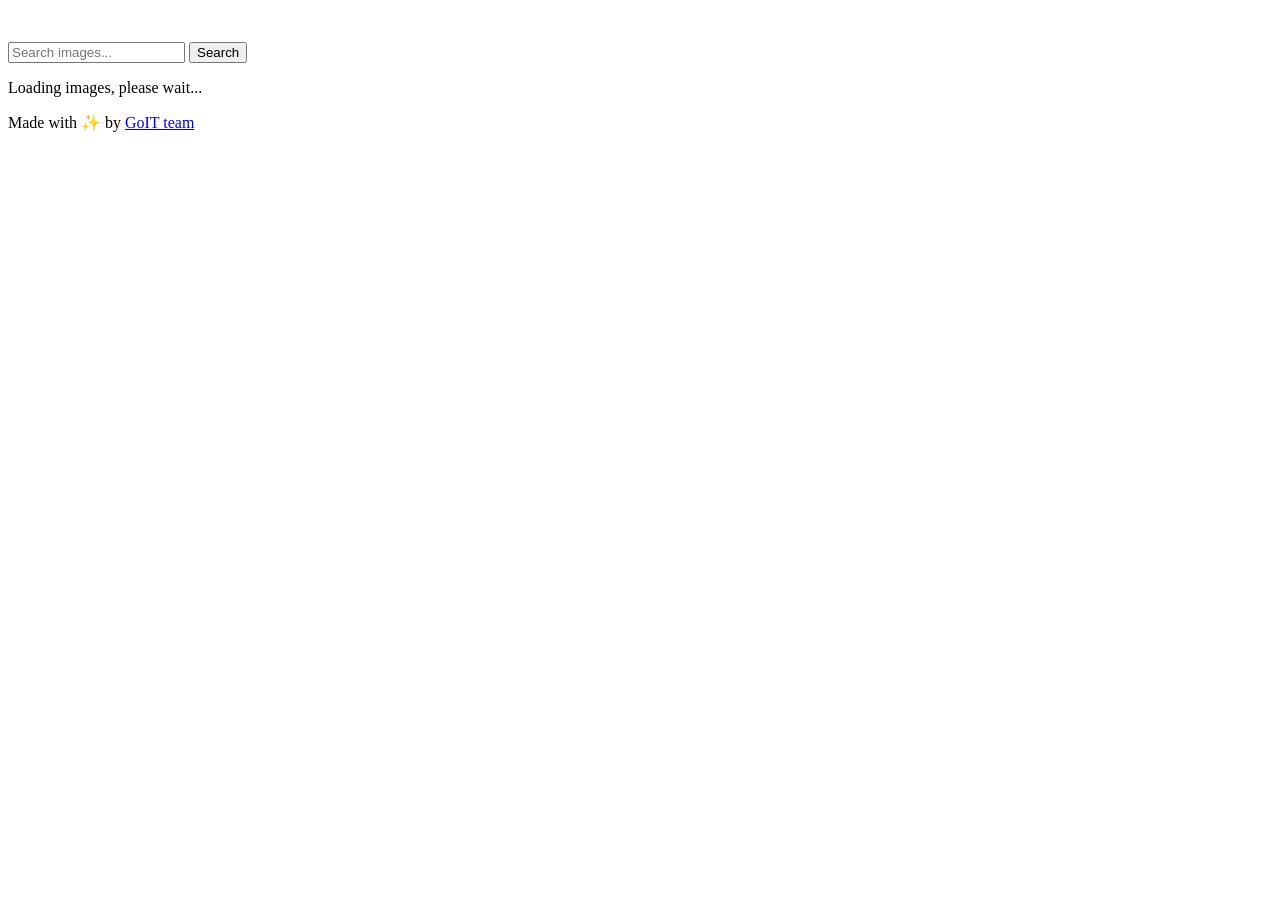
==== index.html @ 0db54753 "Deploying to gh-pages from @ bt-Unialex/goit-js-hw-12@6755732046f9ac274b45327a3add9230e52156ae 🚀" ====
<!DOCTYPE html>
<html lang="en">

<head>
  <meta charset="UTF-8" />
  <link rel="icon" type="image/svg+xml" href="/goit-js-hw-12/favicon.svg" />
  <meta name="viewport" content="width=device-width, initial-scale=1.0" />
  <title>Gallery</title>
  <script type="module" crossorigin src="/goit-js-hw-12/index.js"></script>
  <link rel="modulepreload" crossorigin href="/goit-js-hw-12/assets/vendor-B4AqCRBk.js">
  <link rel="stylesheet" crossorigin href="/goit-js-hw-12/assets/vendor-CX4EDM7x.css">
  <link rel="stylesheet" crossorigin href="/goit-js-hw-12/assets/index-CYZ3FNKn.css">
</head>

<body>
  <header class="header">
  <div class="container">
    <nav class="nav">
      <a class="nav-logo" href="./index.html" aria-label="Site logo">
        <svg class="nav-logo-icon" width="100" height="30">
          <use href="/goit-js-hw-12/assets/sprite-E8vg0sBb.svg#logo"></use>
        </svg>
      </a>
    </nav>
  </div>
</header>

  <main>
    <div class="container">
      <form class="form">
        <label>
          <input name="request" placeholder="Search images..." required />
        </label>
        <button type="submit" name="button">Search</button>
        <p class="loading-text hidden"><span class="loader"></span>Loading images, please wait...</p>
      </form>
      <ul class="gallery">
      </ul>
    </div>
  </main>

  <footer class="footer">
  <div class="container">
    <p class="footer-desc">
      Made with ✨ by
      <a
        class="footer-link"
        href="https://goit.global/ua/"
        target="_blank"
        rel="noopener noreferrer"
      >
        GoIT team
      </a>
    </p>
  </div>
</footer>


</body>

</html>
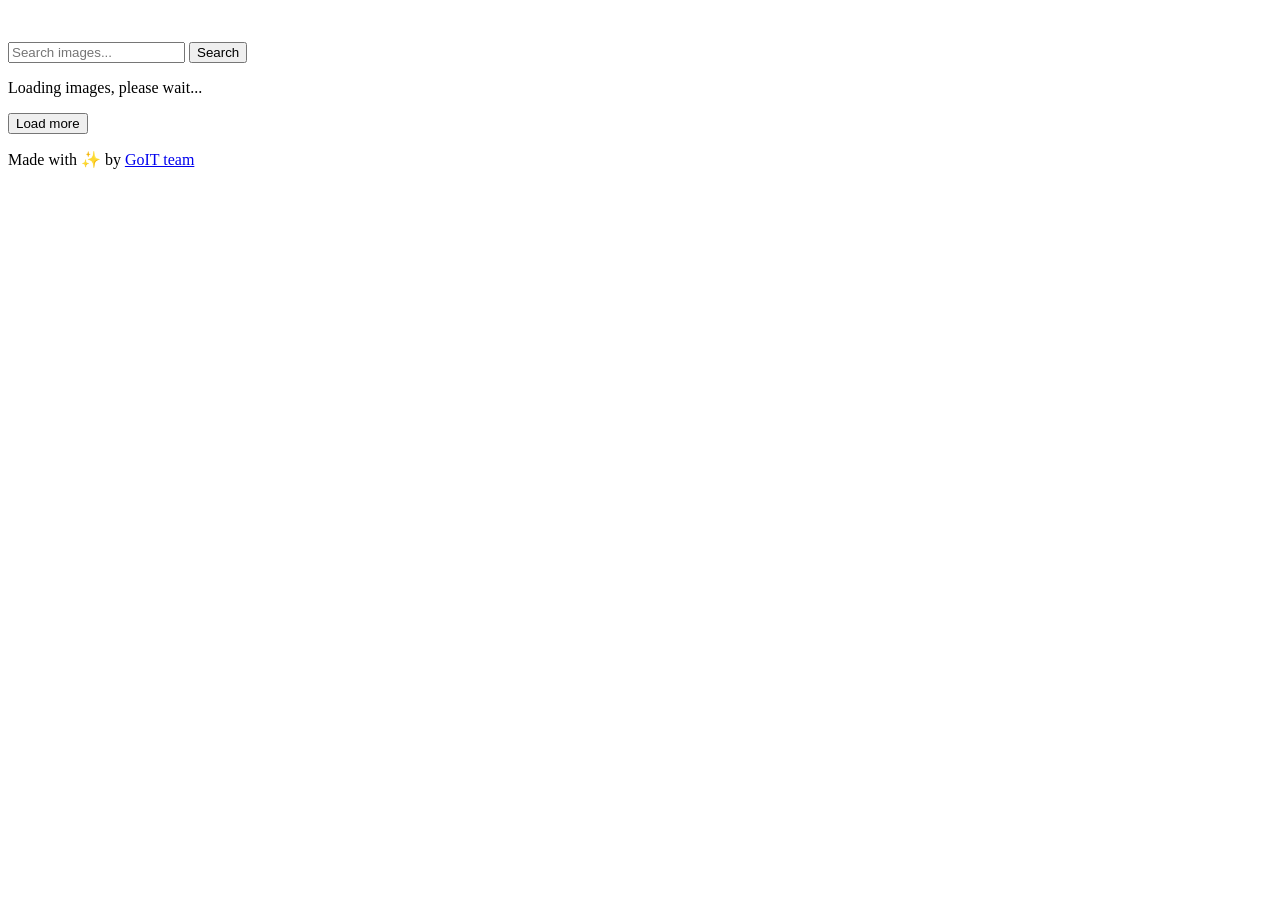
==== commit 027f632e: "Deploying to gh-pages from @ bt-Unialex/goit-js-hw-12@b66b5a5f3534e86cba9f61c9c0e956fd82947f65 🚀" ====
--- a/index.html
+++ b/index.html
@@ -7,9 +7,9 @@
   <meta name="viewport" content="width=device-width, initial-scale=1.0" />
   <title>Gallery</title>
   <script type="module" crossorigin src="/goit-js-hw-12/index.js"></script>
-  <link rel="modulepreload" crossorigin href="/goit-js-hw-12/assets/vendor-B4AqCRBk.js">
-  <link rel="stylesheet" crossorigin href="/goit-js-hw-12/assets/vendor-CX4EDM7x.css">
-  <link rel="stylesheet" crossorigin href="/goit-js-hw-12/assets/index-CYZ3FNKn.css">
+  <link rel="modulepreload" crossorigin href="/goit-js-hw-12/assets/vendor-DsdExPLz.js">
+  <link rel="stylesheet" crossorigin href="/goit-js-hw-12/assets/vendor-Dr4k8ETB.css">
+  <link rel="stylesheet" crossorigin href="/goit-js-hw-12/assets/index-D6A0JpA7.css">
 </head>
 
 <body>
@@ -32,10 +32,11 @@
           <input name="request" placeholder="Search images..." required />
         </label>
         <button type="submit" name="button">Search</button>
-        <p class="loading-text hidden"><span class="loader"></span>Loading images, please wait...</p>
       </form>
       <ul class="gallery">
       </ul>
+      <p class="loading-text hidden"><span class="loader"></span>Loading images, please wait...</p>
+      <button class="hidden" type="button" id="moreImgBtn">Load more</button>
     </div>
   </main>
 
